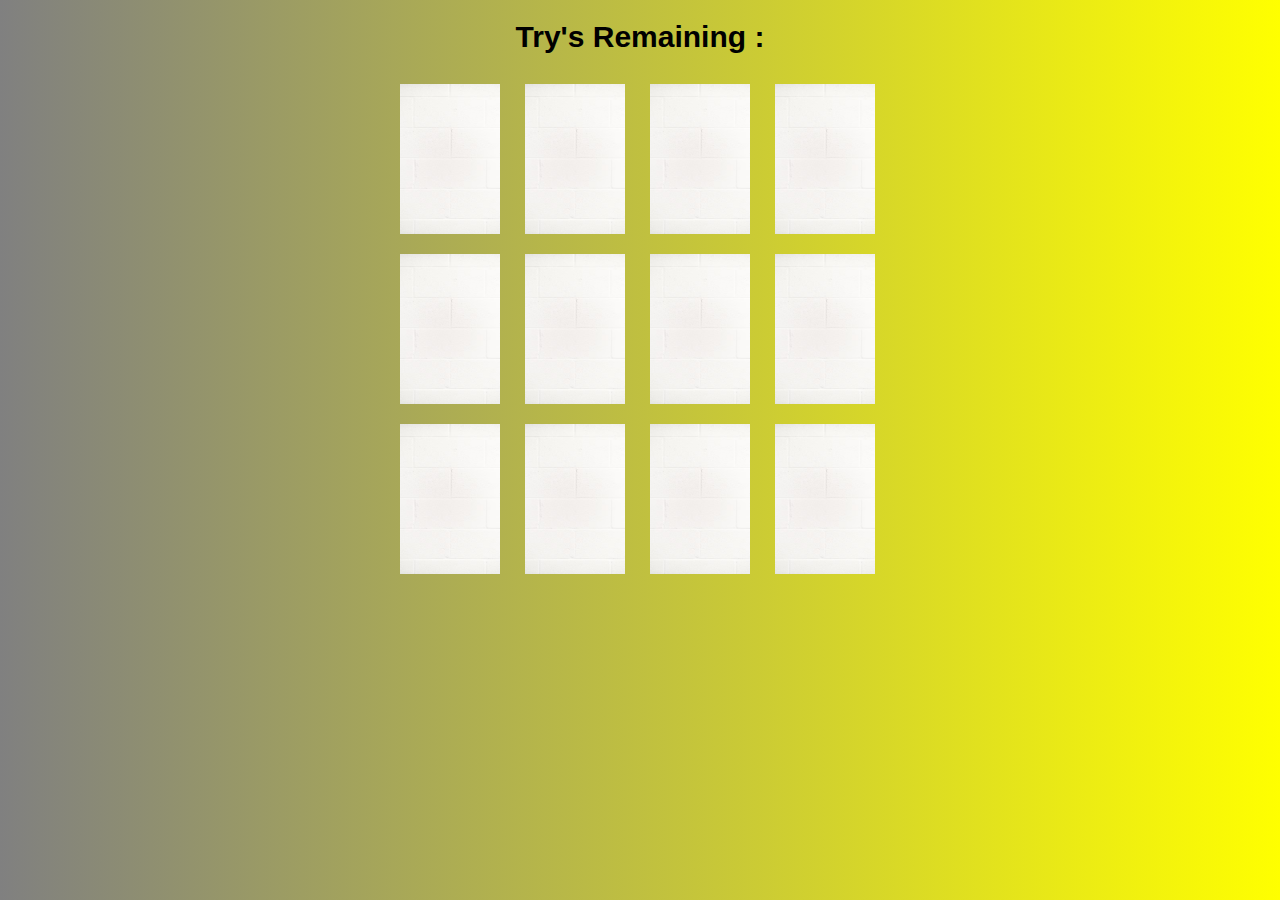
==== game.html @ ea8100f4 "." ====
<!DOCTYPE html>
<html lang="en">
  <head>
    <meta charset="UTF-8" />
    <meta http-equiv="X-UA-Compatible" content="IE=edge" />
    <meta name="viewport" content="width=device-width, initial-scale=1.0" />
    <title>Game</title>
    <style>
      * {
        margin: 0;
        padding: 0;
        box-sizing: border-box;
        font-family: Arial, Helvetica, sans-serif;
      }
      body {
        background-image: linear-gradient(90deg, gray, yellow);
        background-repeat: no-repeat;
        background-size: cover;
        width: 100%;
        height: 100vh;
        display: flex;
        flex-wrap: nowrap;
        align-items: center;
        /* justify-content: center; */
        flex-direction: column;
      }
      .grid {
        width: 500px;
        padding: 10px;
        display: grid;
        gap: 20px;
        row-gap: 20px;
        grid-template-columns: 1fr 1fr 1fr 1fr;
        align-items: center;
      }
      img{
        width: 100px;
        height: 150px;
      }
      h3{
        font-size: 30px;
        margin: 20px;
      }
    </style>
  </head>
  <body>
    <h3>Try's Remaining :<span id="result"></span></h3>

    <div class="grid"></div>
    <script src="./gamescript.js"></script>
  </body>
</html>
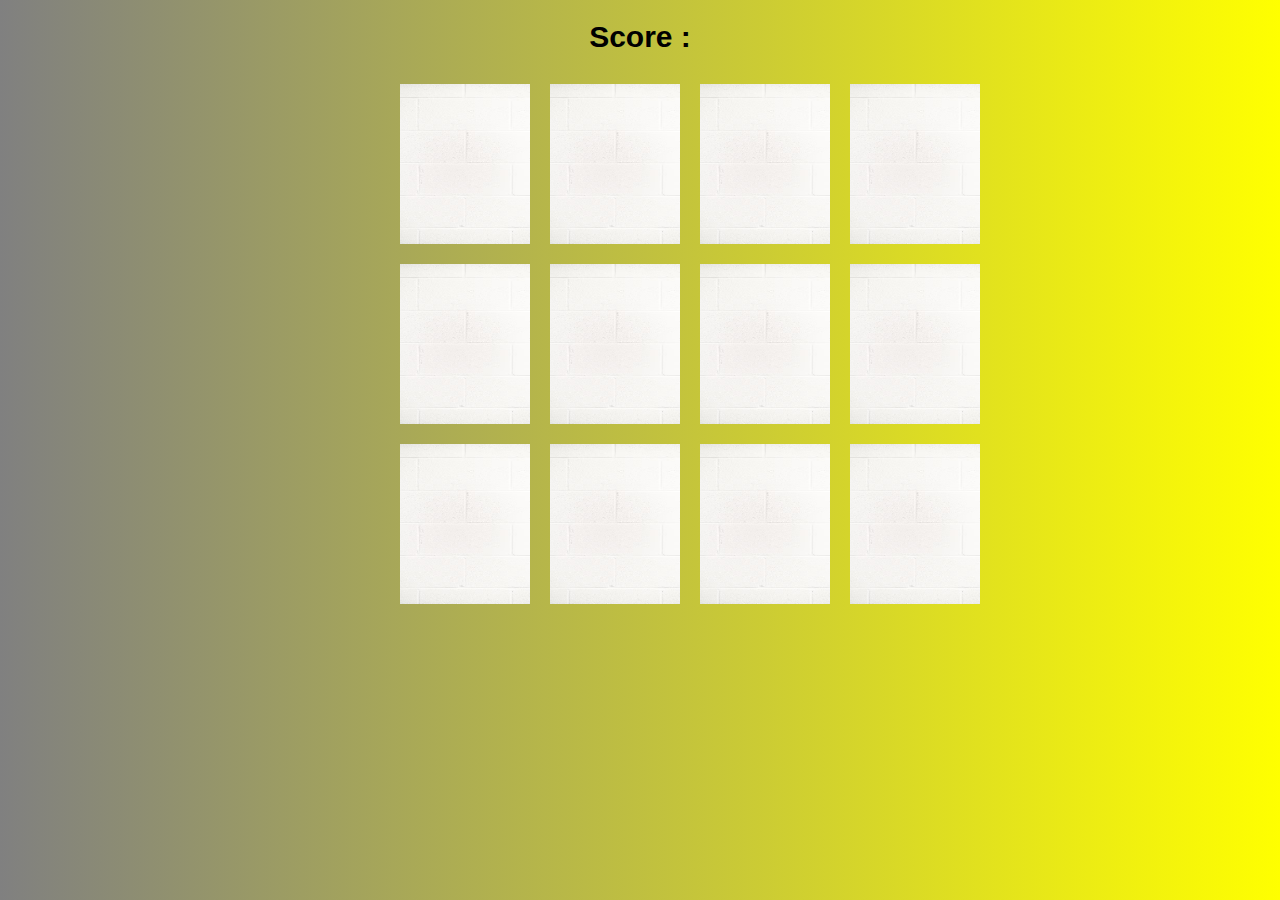
==== commit e2fc9750: "." ====
--- a/game.html
+++ b/game.html
@@ -34,8 +34,8 @@
         align-items: center;
       }
       img{
-        width: 100px;
-        height: 150px;
+        width: 130px;
+        height: 160px;
       }
       h3{
         font-size: 30px;
@@ -44,7 +44,7 @@
     </style>
   </head>
   <body>
-    <h3>Try's Remaining :<span id="result"></span></h3>
+    <h3>Score :<span id="result"></span></h3>
 
     <div class="grid"></div>
     <script src="./gamescript.js"></script>
